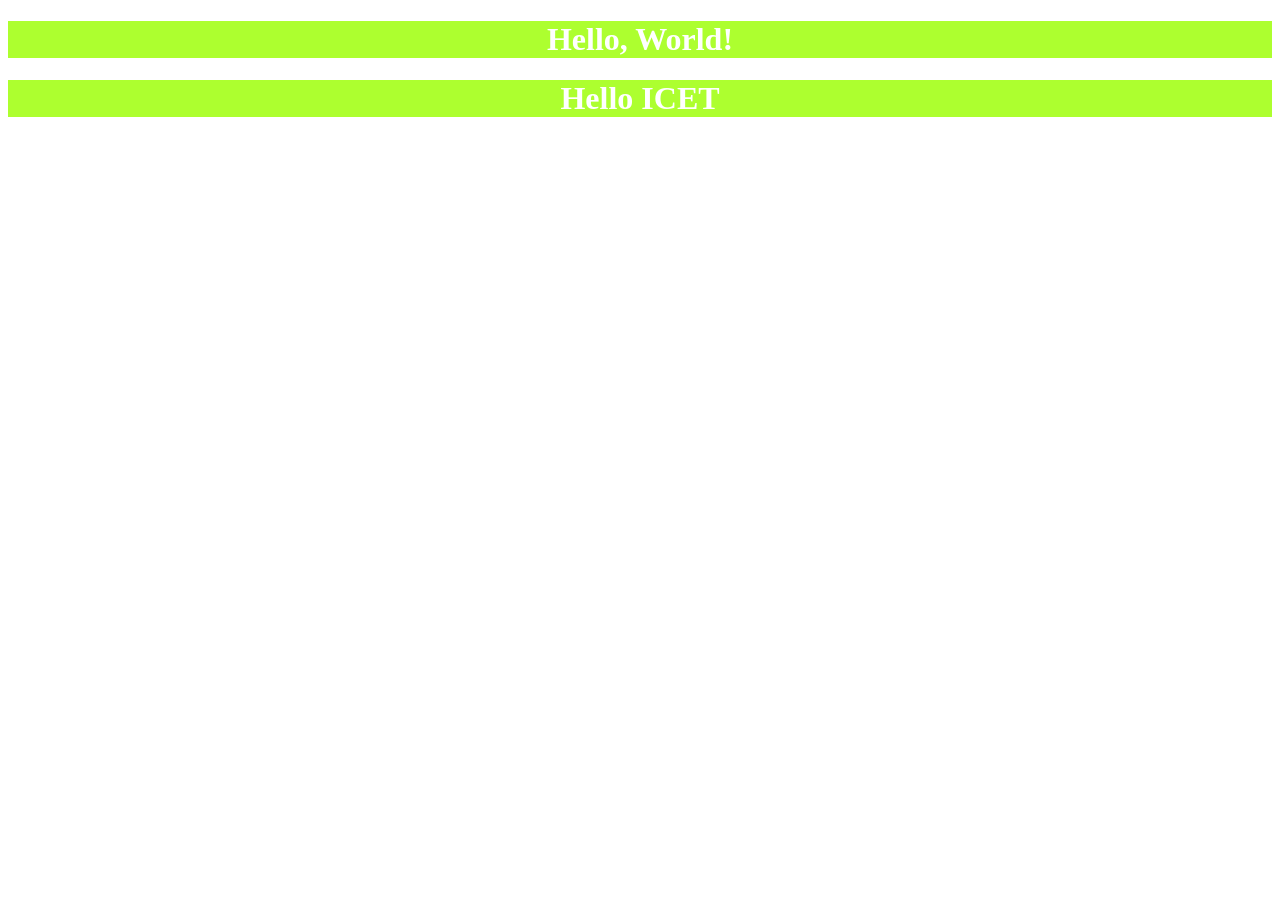
==== index.html @ 16778875 "internal CSS" ====
<!DOCTYPE html>
<html lang="en">
<head>
    <meta charset="UTF-8">
    <meta name="viewport" content="width=device-width, initial-scale=1.0">
    <title>Document</title>
    <style>
        h1 {
            background-color: greenyellow;
            color: white;
            text-align: center;
        }
    </style>
</head>
<body>
    <h1>Hello, World!</h1>
    <h1>Hello ICET</h1>
</body>
</html>
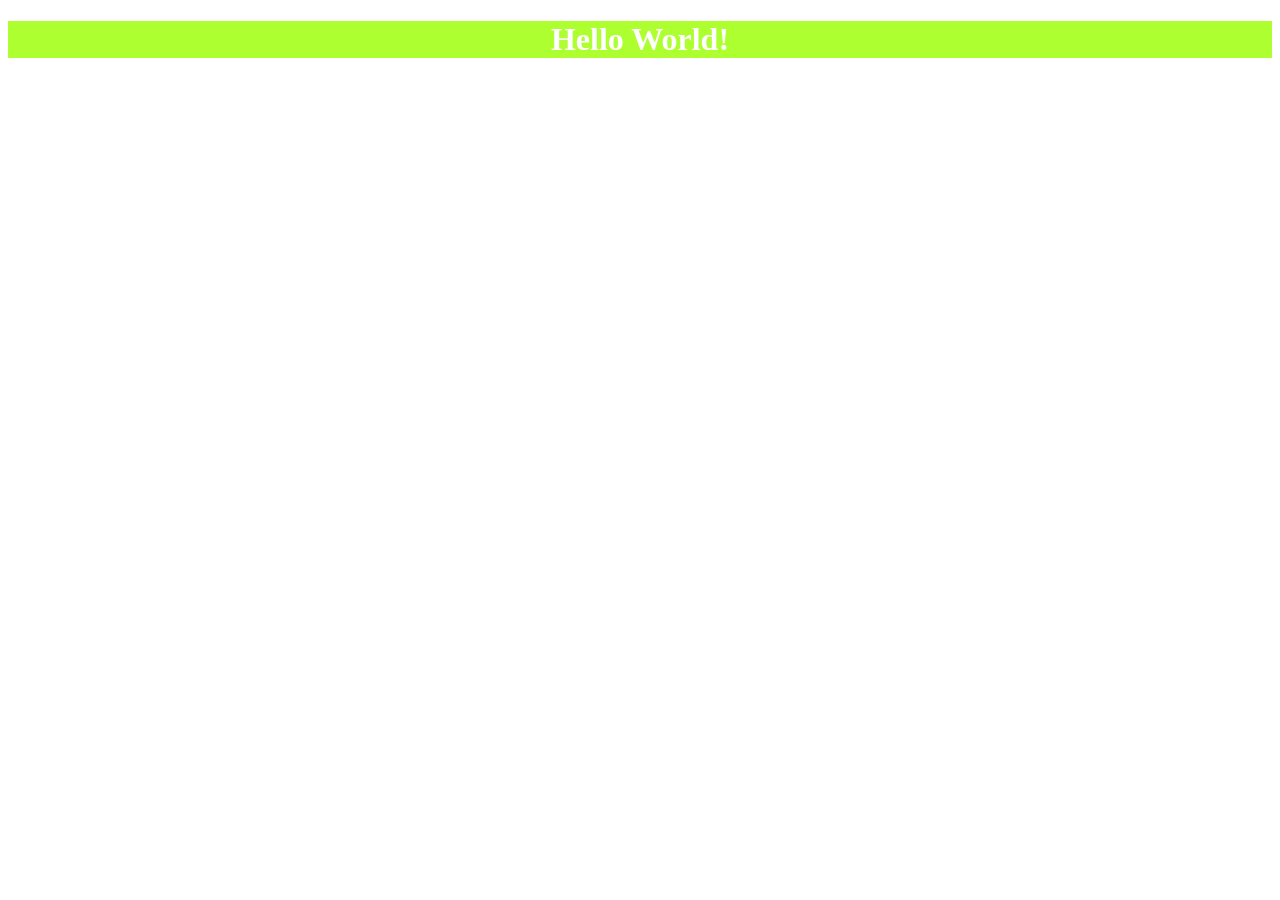
==== commit c1f20c2e: "exatrnal css" ====
--- a/index.html
+++ b/index.html
@@ -4,16 +4,10 @@
     <meta charset="UTF-8">
     <meta name="viewport" content="width=device-width, initial-scale=1.0">
     <title>Document</title>
-    <style>
-        h1 {
-            background-color: greenyellow;
-            color: white;
-            text-align: center;
-        }
-    </style>
+    <link rel="stylesheet" href="css/style.css">
 </head>
 <body>
-    <h1>Hello, World!</h1>
-    <h1>Hello ICET</h1>
+    <h1>Hello World!</h1>
+    
 </body>
 </html>
--- a/css/style.css
+++ b/css/style.css
@@ -0,0 +1,5 @@
+h1 {
+            background-color: greenyellow;
+            color: white;
+            text-align: center;
+        }
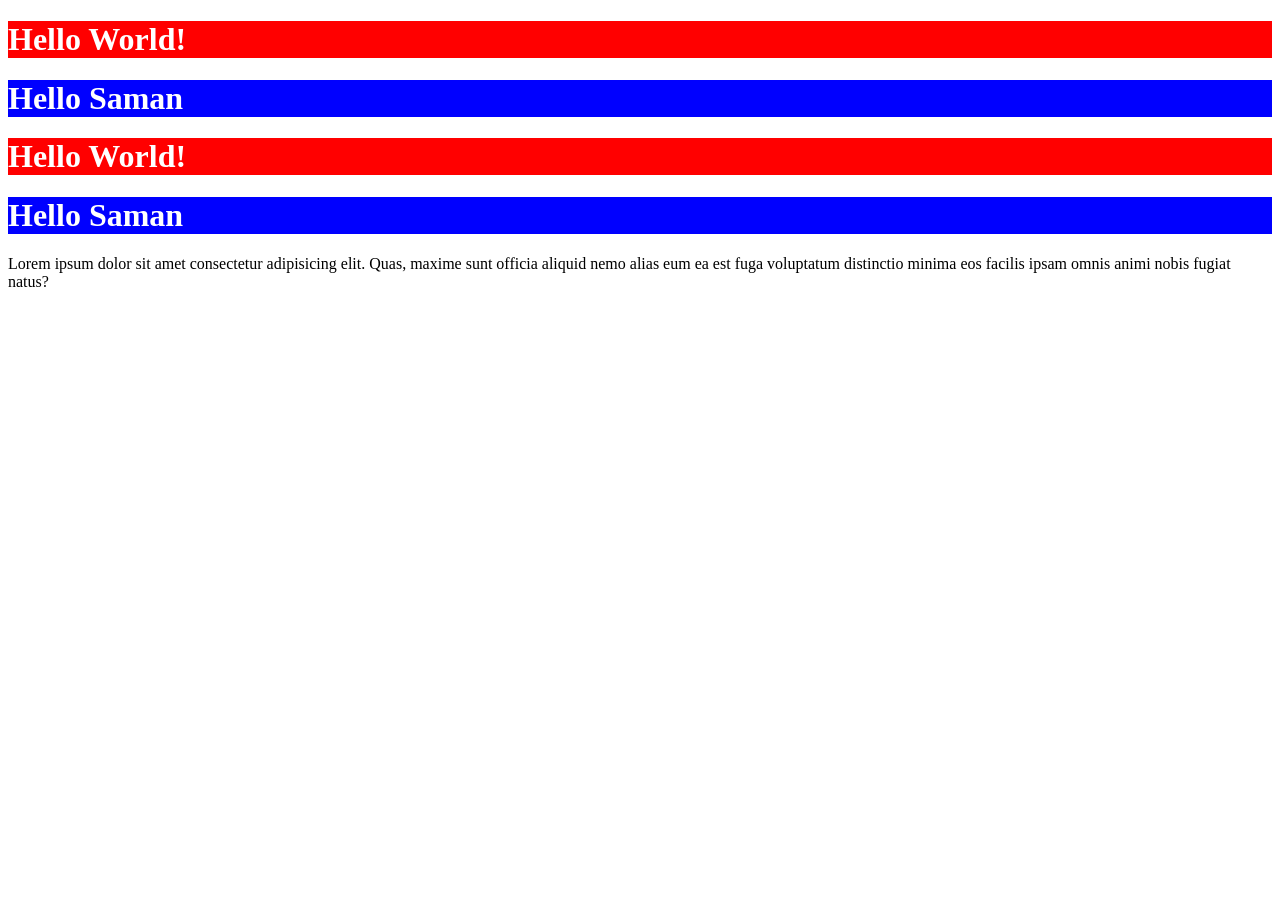
==== commit fb2689d7: "class selector" ====
--- a/index.html
+++ b/index.html
@@ -7,7 +7,18 @@
     <link rel="stylesheet" href="css/style.css">
 </head>
 <body>
-    <h1>Hello World!</h1>
+    <h1 class="bg-red-h1">Hello World!</h1>
+    <h1 class="bg-blue-h1">Hello Saman</h1>
+    <h1 class="bg-red-h1" >Hello World!</h1>
+    <h1 class="bg-blue-h1">Hello Saman</h1>
+
+
+
+
+
+
+    <p>Lorem ipsum dolor sit amet consectetur adipisicing elit. Quas, maxime sunt officia aliquid nemo alias eum ea est 
+        fuga voluptatum distinctio minima eos facilis ipsam omnis animi nobis fugiat natus?</p>
     
 </body>
 </html>
--- a/css/style.css
+++ b/css/style.css
@@ -1,5 +1,23 @@
-h1 {
+/* h1 {
             background-color: greenyellow;
             color: white;
             text-align: center;
+        }
+
+        p{
+            background-color: rgb(5, 172, 228);        
+        }
+
+        p{
+            background-color: green;        
+        } */
+
+        .bg-red-h1 {
+            background-color: red;
+            color: white;
+        }
+
+        .bg-blue-h1 {
+            background-color: blue;
+            color: white;
         }
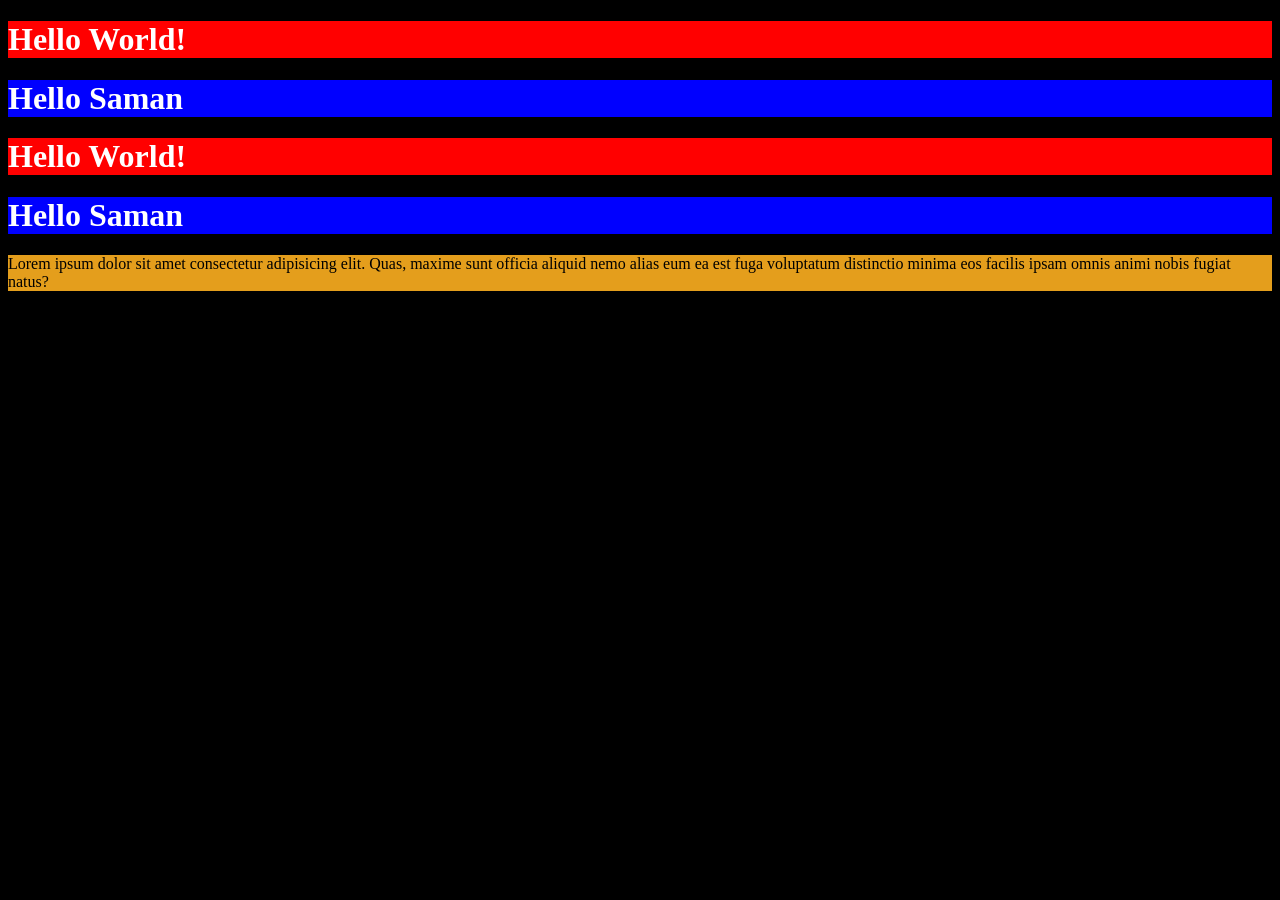
==== commit 84d51a93: "Id and universal selector" ====
--- a/index.html
+++ b/index.html
@@ -17,7 +17,7 @@
 
 
 
-    <p>Lorem ipsum dolor sit amet consectetur adipisicing elit. Quas, maxime sunt officia aliquid nemo alias eum ea est 
+    <p id="pg-background">Lorem ipsum dolor sit amet consectetur adipisicing elit. Quas, maxime sunt officia aliquid nemo alias eum ea est 
         fuga voluptatum distinctio minima eos facilis ipsam omnis animi nobis fugiat natus?</p>
     
 </body>
--- a/css/style.css
+++ b/css/style.css
@@ -20,4 +20,12 @@
         .bg-blue-h1 {
             background-color: blue;
             color: white;
-        }+        }
+
+        #pg-background {
+            background-color: rgb(228, 158, 28);
+         }
+
+         *{
+            background-color: black;
+         }
